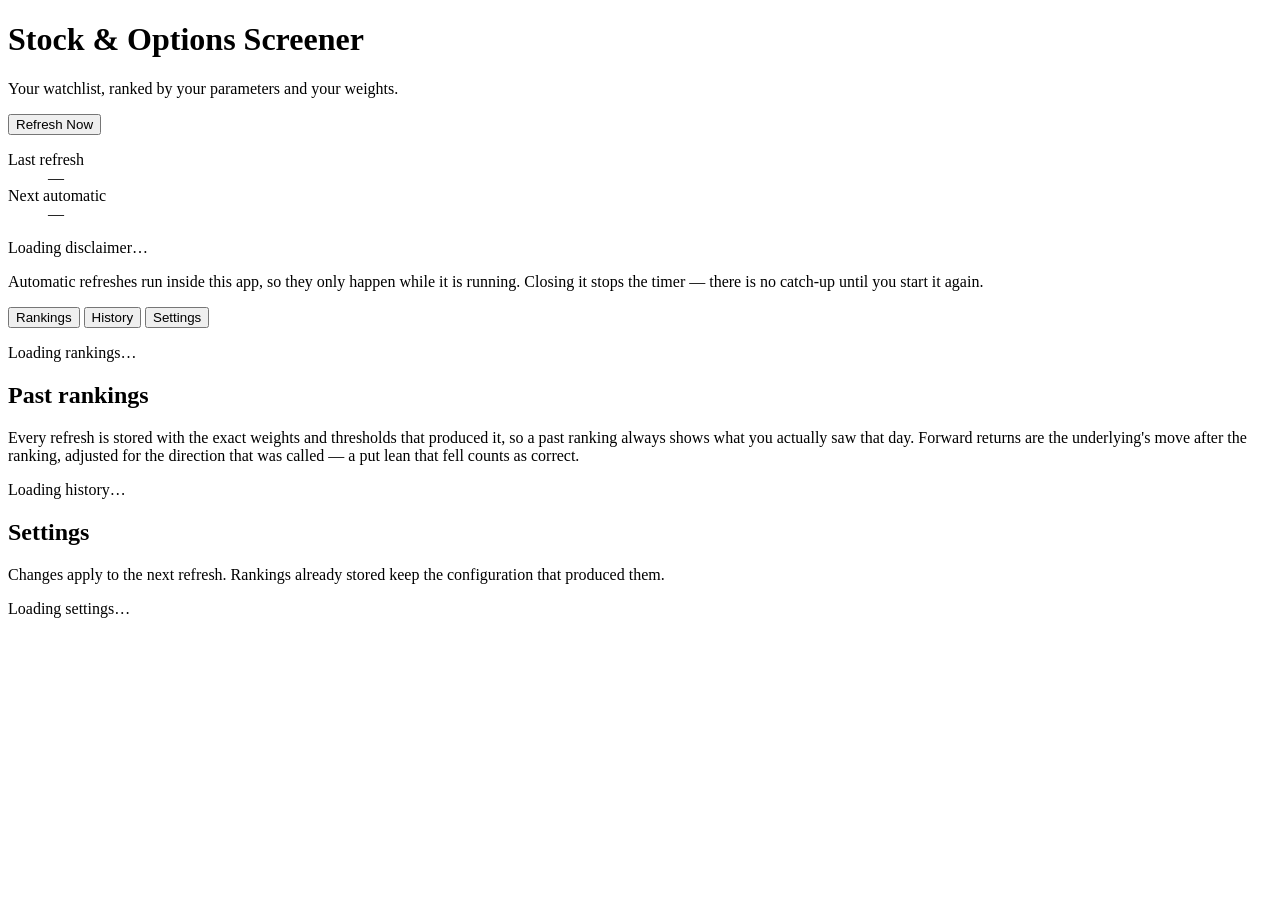
==== screener/api/web/index.html @ 0c05a95c "Add local stock/options screener with weighted composite ranking A local-only dashboard that ranks a" ====
<!doctype html>
<html lang="en">
<head>
  <meta charset="utf-8">
  <meta name="viewport" content="width=device-width, initial-scale=1">
  <title>Stock &amp; Options Screener</title>
  <!-- Inline so the page makes no extra request; avoids a 404 in the console. -->
  <link rel="icon" href="data:image/svg+xml,%3Csvg xmlns='http://www.w3.org/2000/svg' viewBox='0 0 16 16'%3E%3Crect width='16' height='16' rx='3' fill='%232a78d6'/%3E%3Cpath d='M3 11.5l3-3 2.5 2L13 5' stroke='white' stroke-width='1.8' fill='none' stroke-linecap='round' stroke-linejoin='round'/%3E%3C/svg%3E">
  <link rel="stylesheet" href="/static/styles.css">
</head>
<body>
  <header class="masthead">
    <div class="masthead-row">
      <div>
        <h1>Stock &amp; Options Screener</h1>
        <p class="subtitle">Your watchlist, ranked by your parameters and your weights.</p>
      </div>
      <div class="status-block">
        <button id="refresh-btn" class="btn-primary" type="button">Refresh Now</button>
        <dl class="status-times">
          <div><dt>Last refresh</dt><dd id="last-refresh">—</dd></div>
          <div><dt>Next automatic</dt><dd id="next-refresh">—</dd></div>
        </dl>
      </div>
    </div>

    <p class="disclaimer" id="disclaimer" role="note">
      Loading disclaimer…
    </p>

    <p class="scheduler-note" id="scheduler-note">
      Automatic refreshes run inside this app, so they only happen while it is running.
      Closing it stops the timer — there is no catch-up until you start it again.
    </p>

    <nav class="tabs" role="tablist">
      <button class="tab is-active" data-view="rankings" role="tab" aria-selected="true">Rankings</button>
      <button class="tab" data-view="history" role="tab" aria-selected="false">History</button>
      <button class="tab" data-view="settings" role="tab" aria-selected="false">Settings</button>
    </nav>
  </header>

  <main>
    <!-- ------------------------------------------------------ Rankings -->
    <section id="view-rankings" class="view is-active">
      <div id="run-banner" class="run-banner"></div>
      <div id="rankings-body">
        <p class="empty">Loading rankings…</p>
      </div>
    </section>

    <!-- ------------------------------------------------------- History -->
    <section id="view-history" class="view">
      <h2>Past rankings</h2>
      <p class="view-intro">
        Every refresh is stored with the exact weights and thresholds that produced it, so a
        past ranking always shows what you actually saw that day. Forward returns are the
        underlying's move after the ranking, adjusted for the direction that was called —
        a put lean that fell counts as correct.
      </p>
      <div id="history-body"><p class="empty">Loading history…</p></div>
    </section>

    <!-- ------------------------------------------------------ Settings -->
    <section id="view-settings" class="view">
      <h2>Settings</h2>
      <p class="view-intro">
        Changes apply to the next refresh. Rankings already stored keep the configuration
        that produced them.
      </p>
      <div id="settings-body"><p class="empty">Loading settings…</p></div>
    </section>
  </main>

  <!-- --------------------------------------------------- Detail dialog -->
  <div id="detail-overlay" class="overlay" hidden>
    <div class="detail-panel" role="dialog" aria-modal="true" aria-labelledby="detail-title">
      <button class="close-btn" id="detail-close" type="button" aria-label="Close">&times;</button>
      <div id="detail-content"></div>
    </div>
  </div>

  <div id="toast" class="toast" hidden></div>

  <script src="/static/app.js"></script>
</body>
</html>
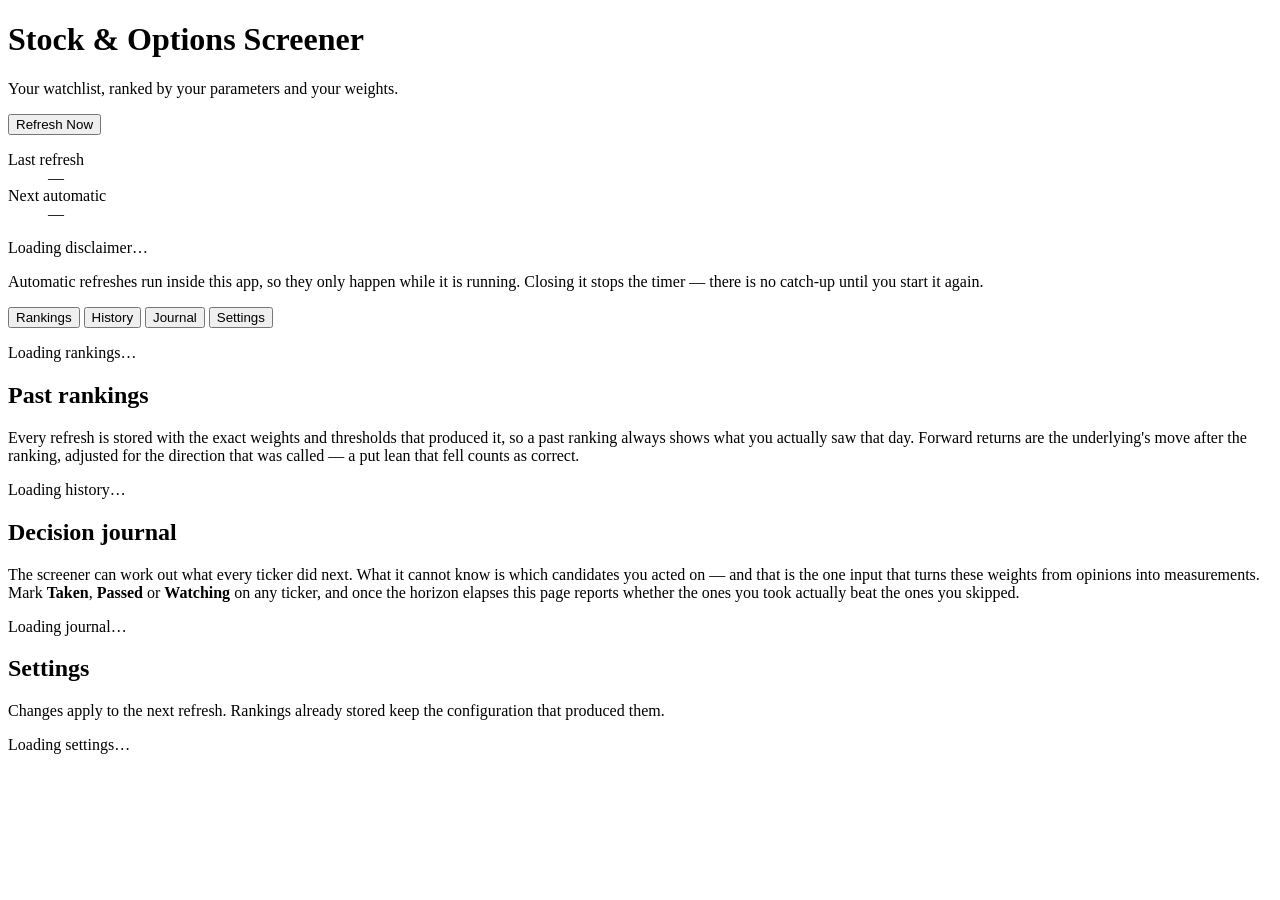
==== commit c7dc269c: "Add order tickets, decision journal, and a gated execution path Three pieces that together close the" ====
--- a/screener/api/web/index.html
+++ b/screener/api/web/index.html
@@ -36,6 +36,7 @@
     <nav class="tabs" role="tablist">
       <button class="tab is-active" data-view="rankings" role="tab" aria-selected="true">Rankings</button>
       <button class="tab" data-view="history" role="tab" aria-selected="false">History</button>
+      <button class="tab" data-view="journal" role="tab" aria-selected="false">Journal</button>
       <button class="tab" data-view="settings" role="tab" aria-selected="false">Settings</button>
     </nav>
   </header>
@@ -59,6 +60,19 @@
         a put lean that fell counts as correct.
       </p>
       <div id="history-body"><p class="empty">Loading history…</p></div>
+    </section>
+
+    <!-- ------------------------------------------------------- Journal -->
+    <section id="view-journal" class="view">
+      <h2>Decision journal</h2>
+      <p class="view-intro">
+        The screener can work out what every ticker did next. What it cannot know is which
+        candidates you acted on — and that is the one input that turns these weights from
+        opinions into measurements. Mark <strong>Taken</strong>, <strong>Passed</strong> or
+        <strong>Watching</strong> on any ticker, and once the horizon elapses this page
+        reports whether the ones you took actually beat the ones you skipped.
+      </p>
+      <div id="journal-body"><p class="empty">Loading journal…</p></div>
     </section>
 
     <!-- ------------------------------------------------------ Settings -->
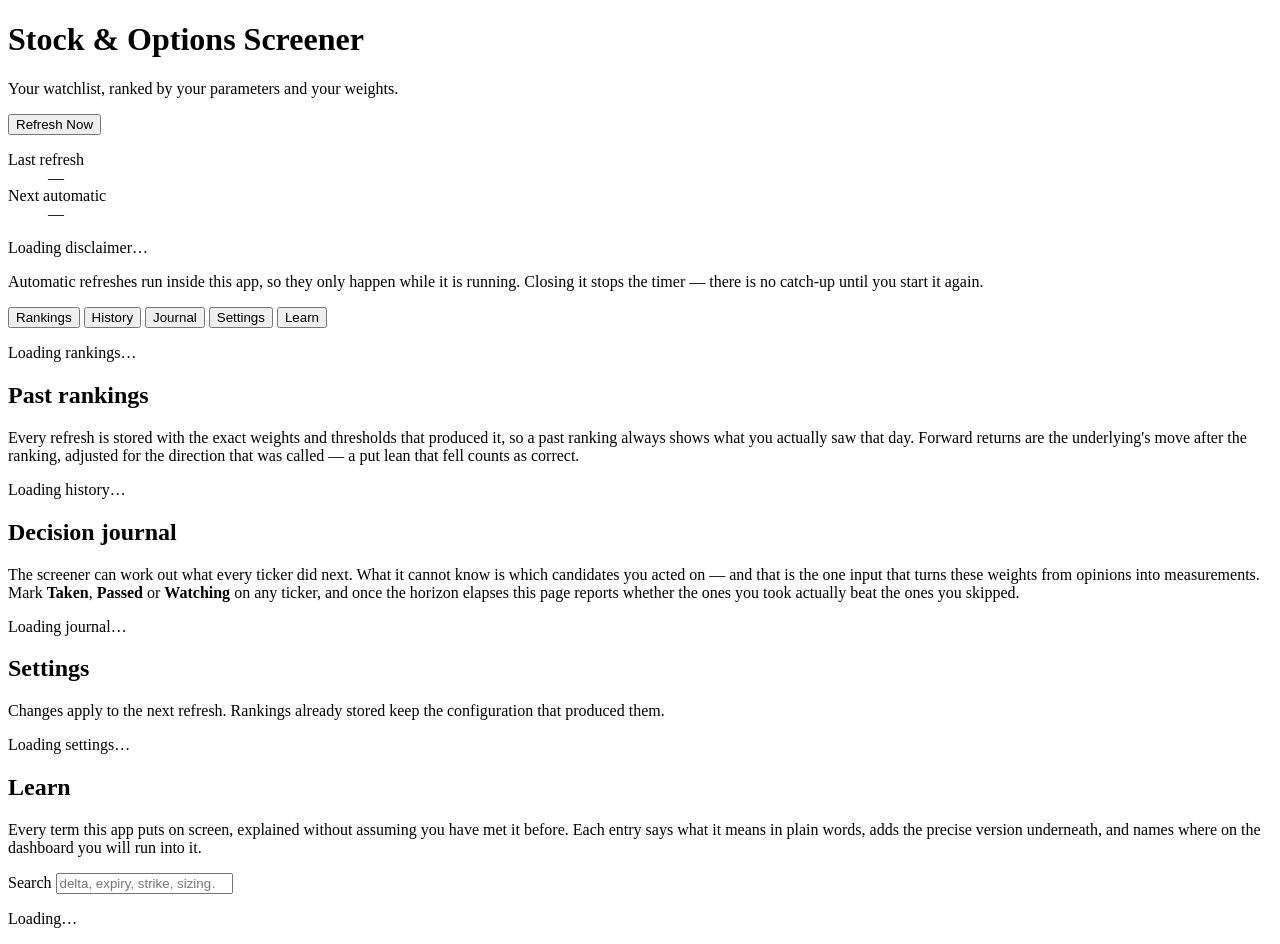
==== commit 8b5065f4: "Add a Learn tab: every term the app uses, explained The dashboard tells you a contract has delta -0." ====
--- a/screener/api/web/index.html
+++ b/screener/api/web/index.html
@@ -6,6 +6,12 @@
   <title>Stock &amp; Options Screener</title>
   <!-- Inline so the page makes no extra request; avoids a 404 in the console. -->
   <link rel="icon" href="data:image/svg+xml,%3Csvg xmlns='http://www.w3.org/2000/svg' viewBox='0 0 16 16'%3E%3Crect width='16' height='16' rx='3' fill='%232a78d6'/%3E%3Cpath d='M3 11.5l3-3 2.5 2L13 5' stroke='white' stroke-width='1.8' fill='none' stroke-linecap='round' stroke-linejoin='round'/%3E%3C/svg%3E">
+  <!-- Inter and JetBrains Mono, with full system fallbacks in the stylesheet:
+       if the request fails the page degrades to system-ui and a system mono
+       rather than breaking. -->
+  <link rel="preconnect" href="https://fonts.googleapis.com">
+  <link rel="preconnect" href="https://fonts.gstatic.com" crossorigin>
+  <link rel="stylesheet" href="https://fonts.googleapis.com/css2?family=Inter:wght@400;500;600;700&amp;family=JetBrains+Mono:wght@400;500;700&amp;display=swap">
   <link rel="stylesheet" href="/static/styles.css">
 </head>
 <body>
@@ -38,6 +44,7 @@
       <button class="tab" data-view="history" role="tab" aria-selected="false">History</button>
       <button class="tab" data-view="journal" role="tab" aria-selected="false">Journal</button>
       <button class="tab" data-view="settings" role="tab" aria-selected="false">Settings</button>
+      <button class="tab" data-view="learn" role="tab" aria-selected="false">Learn</button>
     </nav>
   </header>
 
@@ -84,6 +91,25 @@
       </p>
       <div id="settings-body"><p class="empty">Loading settings…</p></div>
     </section>
+
+    <!-- --------------------------------------------------------- Learn -->
+    <section id="view-learn" class="view">
+      <h2>Learn</h2>
+      <p class="view-intro">
+        Every term this app puts on screen, explained without assuming you have met it
+        before. Each entry says what it means in plain words, adds the precise version
+        underneath, and names where on the dashboard you will run into it.
+      </p>
+
+      <div class="learn-search field">
+        <label for="learn-filter">Search</label>
+        <input id="learn-filter" type="search" placeholder="delta, expiry, strike, sizing…"
+               autocomplete="off">
+        <p class="hint" id="learn-count"></p>
+      </div>
+
+      <div id="learn-body"><p class="empty">Loading…</p></div>
+    </section>
   </main>
 
   <!-- --------------------------------------------------- Detail dialog -->
